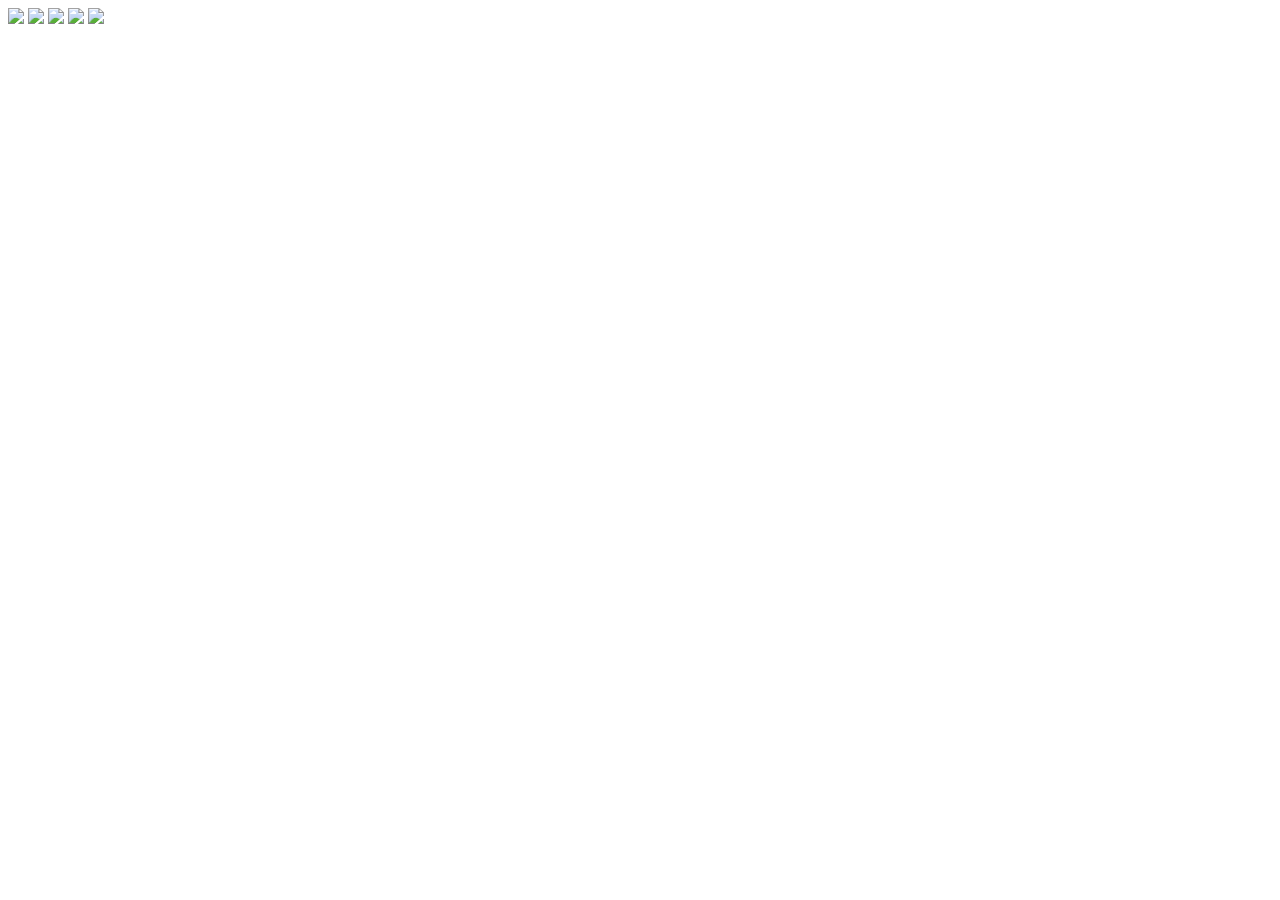
==== task2/index.html @ 92eb0f51 "Create index.html" ====
<!DOCTYPE html>
<html lang="en">
<head>
    <meta chareset="UTF-8">
    <title>Task 2</title>
</head>
<body>
   <img src="task1.png">
   <img src="task2.png">
   <img src="task3.png">
   <img src="task4.png">
   <img src="task6.png">
   <img>
</body>
</html>
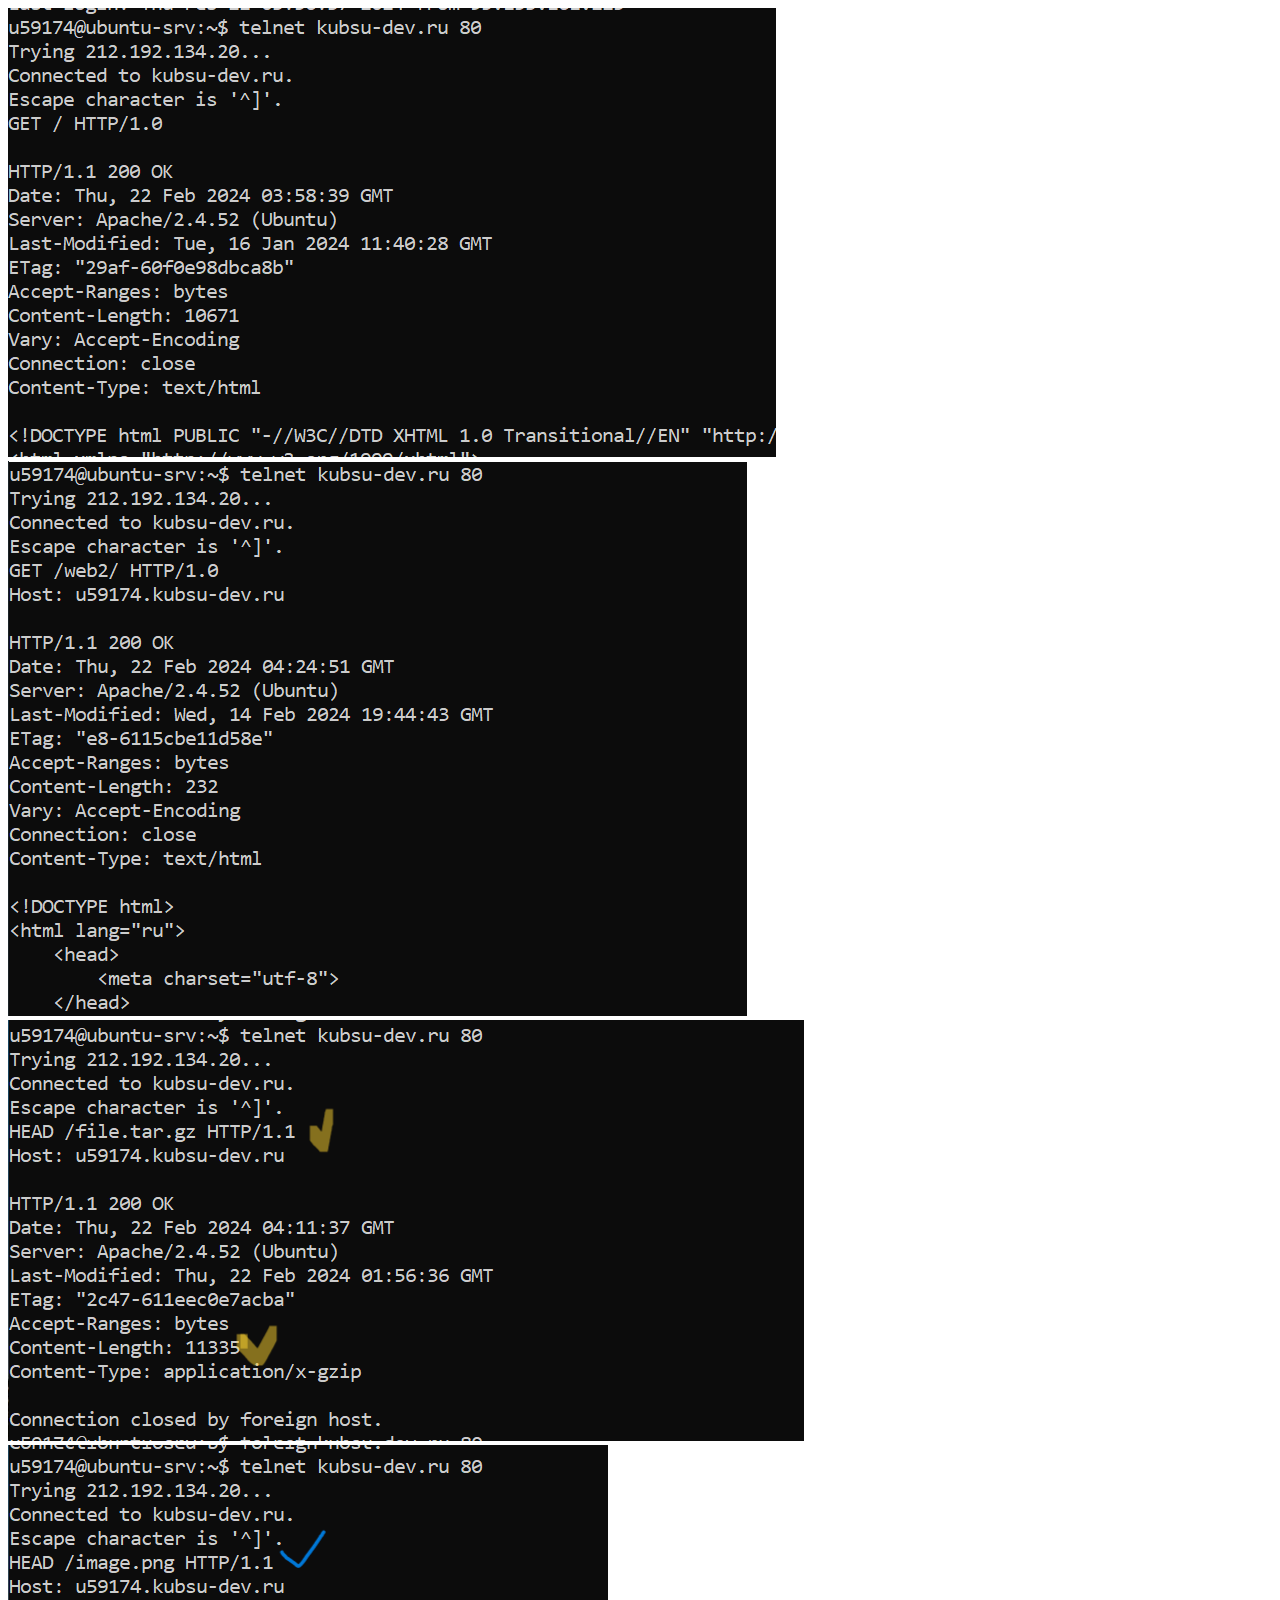
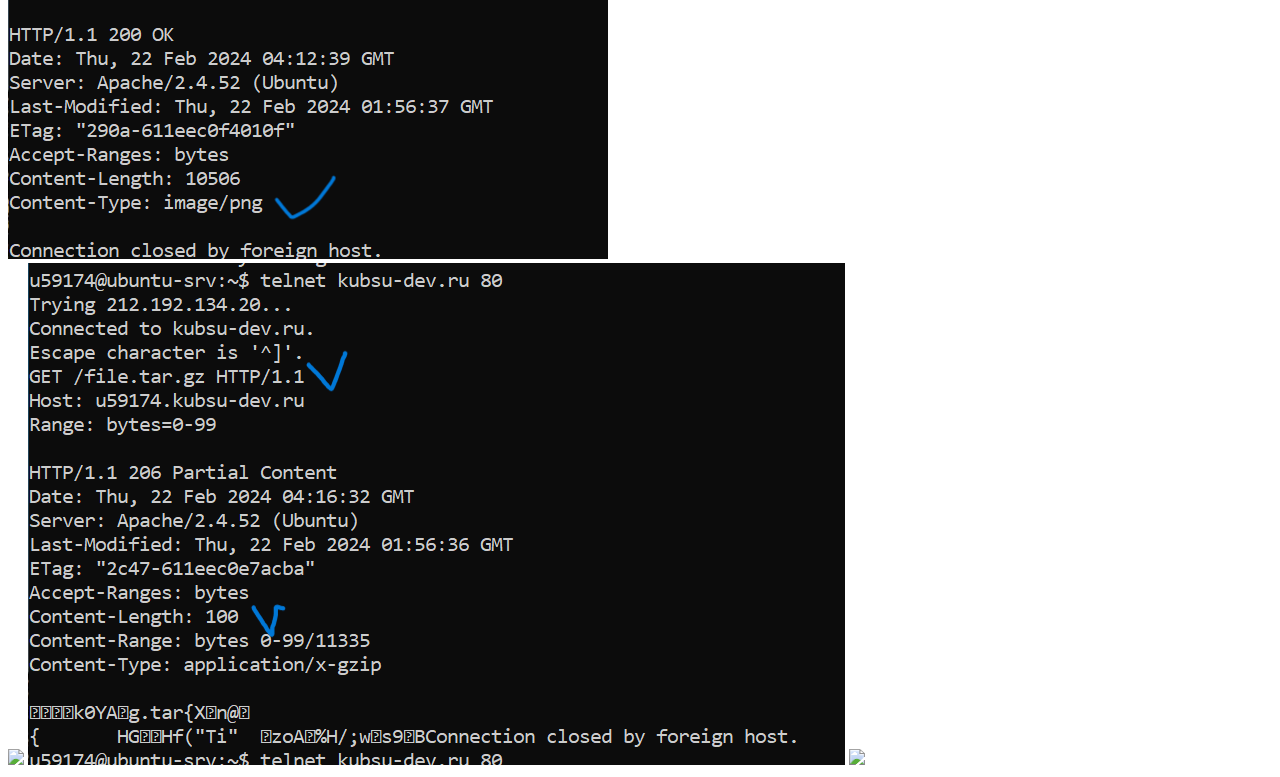
==== commit ab046985: "Update index.html" ====
--- a/task2/index.html
+++ b/task2/index.html
@@ -9,7 +9,9 @@
    <img src="task2.png">
    <img src="task3.png">
    <img src="task4.png">
+   <div></div>
+   <img src="task5.png">
    <img src="task6.png">
-   <img>
+   <img src="task7.png">
 </body>
 </html>
